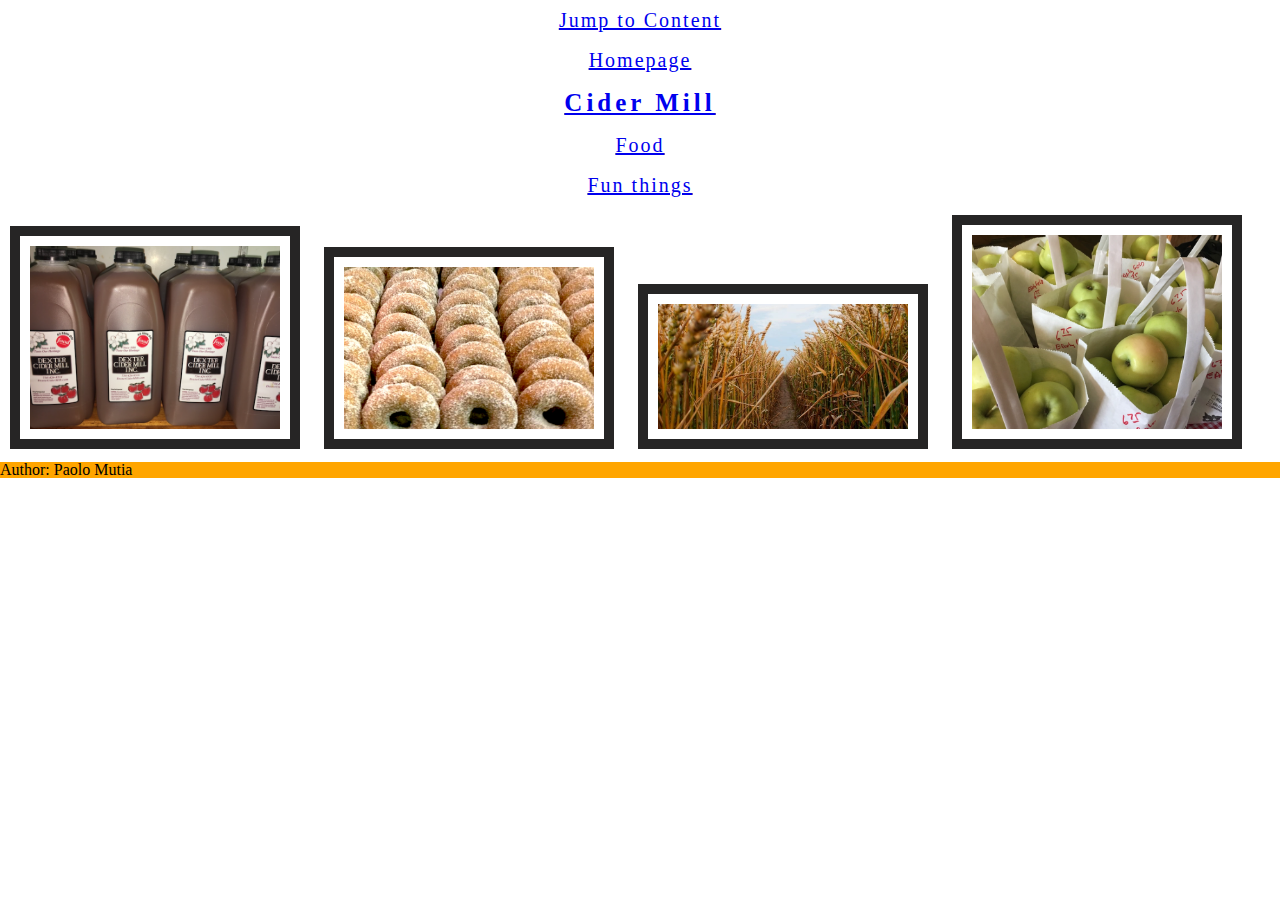
==== cider_mill.html @ af018028 "Update cider_mill.html" ====
<!DOCTYPE html>

  <html lang="en">
  <head>
    <title> Fall to do list</title>
    <link rel="icon" href="image/dog.jpeg"> 
    <link rel="stylesheet" href="css/html5reset.css">
    <link rel="stylesheet" href="css/style.css">
  </head>
  <body>
    <header>
      <nav id="navigations">
        <ul>
          <li class="skip"><a href="#main">Jump to Content</a></li>
          <li><a href="index.html">Homepage</a></li> 
          <li class="active"><a href="cider_mill.html">Cider Mill</a></li> 
          <li><a href="food.html">Food</a></li> 
          <li><a href="fun_things.html">Fun things</a></li> 
        </ul>
      </nav>
    </header>
    
    <main id="main">

      <img src="images/apple_cider.png" alt="Apple Cider">
      <img src="images/apple_cider_donuts.png" alt="Apple Cider Donuts">
      <img src="images/corn_maze .jpeg" alt="Corn maze">
      <img src="images/apples.png" alt="Apples">


      <p></p>
      <p></p>


    </main>

    <nav>

      
    </nav>

    <footer>
      <p>Author: Paolo Mutia </p>
    </footer>

  </body>



  </html>
---- css/style.css ----
body {
    background-color: white;
  }
  h1 {
    color: black;
  }
  p {
    color: black;
  }

    /* navigation menu styles */

  nav :hover {
    color: orange;
    text-decoration: underline;
  }

  nav ul {
    list-style-type: none;
    margin: 0;
    padding: 0;
    text-align: center;
  }

  nav li {
    font-weight: 100;
    letter-spacing: 2px;
    padding: 10px;
    font-size: 20px; 
  }

  nav li.active {
    color: black;
    font-size: 25px;
    font-weight: 700;
    letter-spacing: 4px;
  }

  .active {
    color: brown; 
  }

  /* .class {
    heading: 

  } */
  
  /* image for homepage */

  .center {
    display: block;
    margin-left: auto;
    margin-right: auto;
    width: 40%;
  }

  /* All images  */

  img{
    width: 250px;
    border: 10px solid rgb(38, 37, 37);
    padding: 10px;
    margin: 10px;
  }

  img:hover{ 
    opacity: 0.5;
    border: 25px solid rgb(159, 153, 153) ;
    padding: 10px;
    /* margin: 10px; */
    margin-left: auto;
    margin-right: auto;
  }

  .decor:hover{
    opacity: 0.25;
  }

  footer {
    background-color: orange;

  }
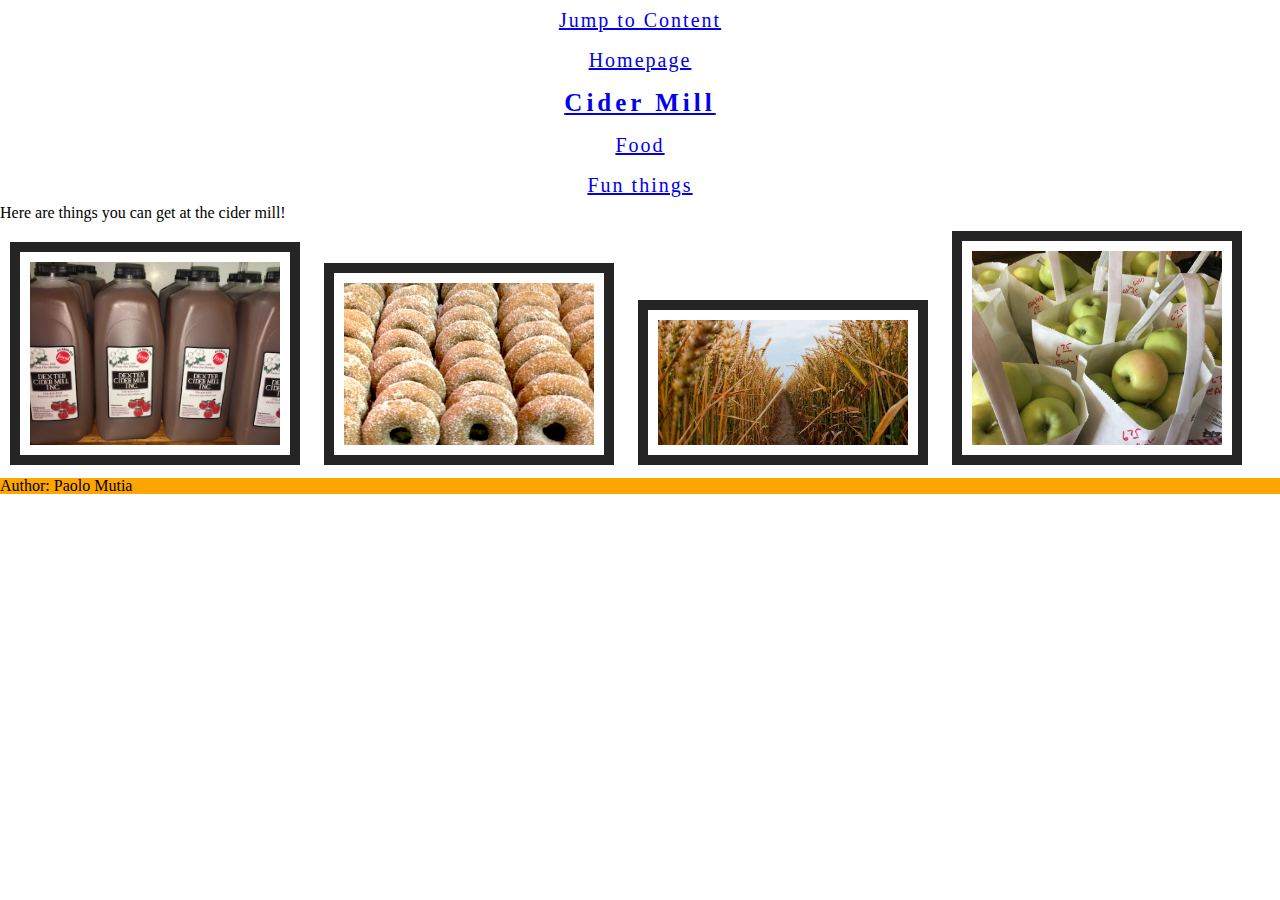
==== commit c3a94e0c: "Update cider_mill.html" ====
--- a/cider_mill.html
+++ b/cider_mill.html
@@ -9,7 +9,7 @@
   </head>
   <body>
     <header>
-      <nav id="navigations">
+      <nav>
         <ul>
           <li class="skip"><a href="#main">Jump to Content</a></li>
           <li><a href="index.html">Homepage</a></li> 
@@ -21,7 +21,7 @@
     </header>
     
     <main id="main">
-
+      <h1>Here are things you can get at the cider mill!</h1>
       <img src="images/apple_cider.png" alt="Apple Cider">
       <img src="images/apple_cider_donuts.png" alt="Apple Cider Donuts">
       <img src="images/corn_maze .jpeg" alt="Corn maze">
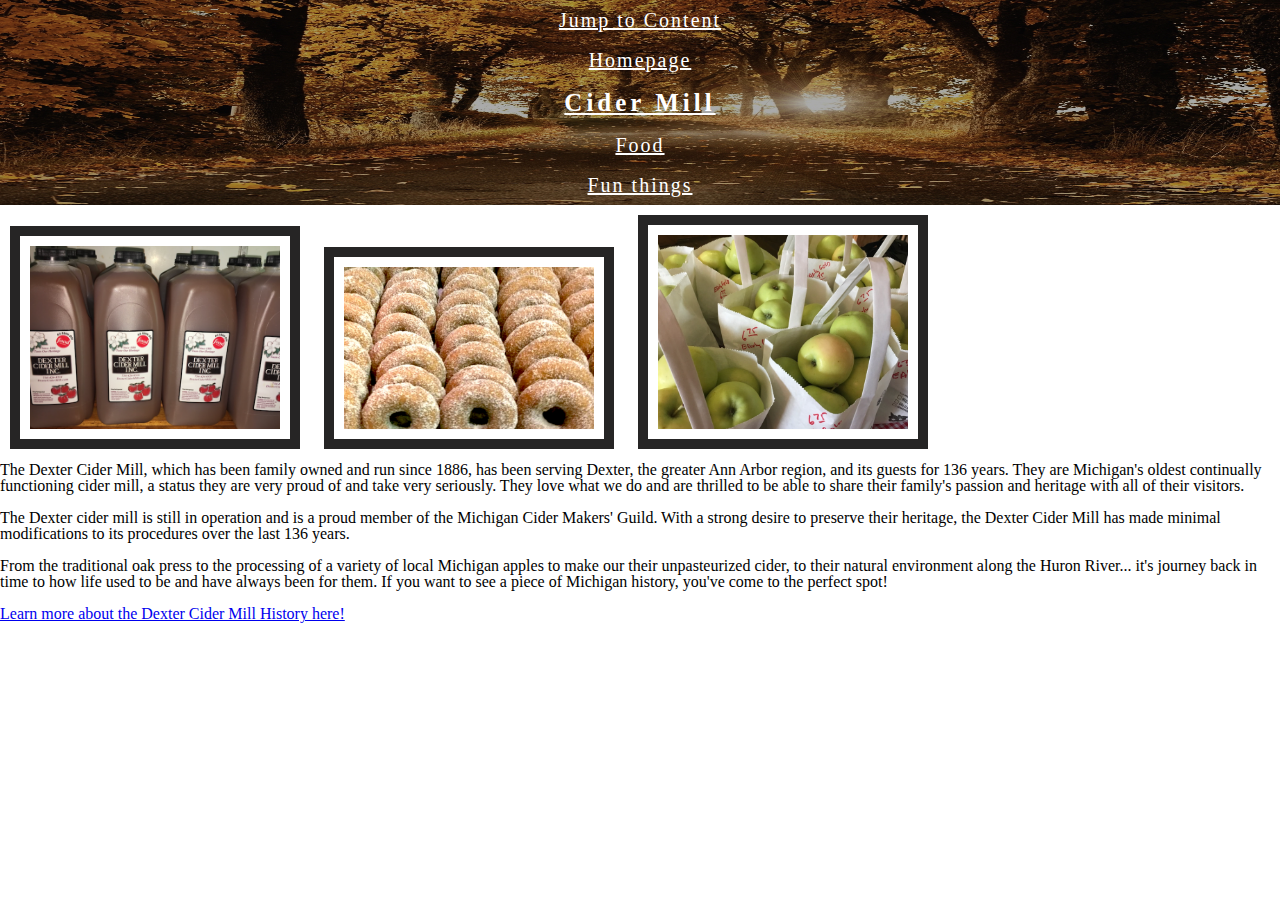
==== commit f89b21fb: "Add files via upload" ====
--- a/cider_mill.html
+++ b/cider_mill.html
@@ -2,14 +2,24 @@
 
   <html lang="en">
   <head>
+    <meta charset="UTF-8">
+    <!-- Google tag (gtag.js) -->
+    <script async src="https://www.googletagmanager.com/gtag/js?id=G-7HBST5RKML"></script>
+    <script>
+      window.dataLayer = window.dataLayer || [];
+      function gtag(){dataLayer.push(arguments);}
+      gtag('js', new Date());
+
+      gtag('config', 'G-7HBST5RKML');
+    </script>
     <title> Fall to do list</title>
-    <link rel="icon" href="image/dog.jpeg"> 
+    <link rel="icon" href="images/favi.ico"> 
     <link rel="stylesheet" href="css/html5reset.css">
     <link rel="stylesheet" href="css/style.css">
   </head>
   <body>
     <header>
-      <nav>
+      <nav id="navigations">
         <ul>
           <li class="skip"><a href="#main">Jump to Content</a></li>
           <li><a href="index.html">Homepage</a></li> 
@@ -21,16 +31,25 @@
     </header>
     
     <main id="main">
-      <h1>Here are things you can get at the cider mill!</h1>
+
       <img src="images/apple_cider.png" alt="Apple Cider">
       <img src="images/apple_cider_donuts.png" alt="Apple Cider Donuts">
-      <img src="images/corn_maze .jpeg" alt="Corn maze">
       <img src="images/apples.png" alt="Apples">
+      
 
 
-      <p></p>
-      <p></p>
-
+      <p>The Dexter Cider Mill, which has been family owned and run since 1886, has been serving Dexter, the greater Ann Arbor region, 
+        and its guests for 136 years. They are Michigan's oldest continually functioning cider mill, a status they are very proud of 
+        and take very seriously. They love what we do and are thrilled to be able to share their family's passion and 
+        heritage with all of their visitors.
+      </p> <br> 
+      <p>The Dexter cider mill is still in operation and is a proud member of the Michigan Cider Makers' Guild. 
+        With a strong desire to preserve their heritage, the Dexter Cider Mill has made minimal modifications to its 
+        procedures over the last 136 years.</p> <br> 
+      <p>From the traditional oak press to the processing of a variety of local Michigan apples to make our their unpasteurized cider, to their 
+        natural environment along the Huron River... it's journey back in time to how life used to be and have always been for them. 
+        If you want to see a piece of Michigan history, you've come to the perfect spot!</p> <br> 
+        <A HREF="https://www.dextercidermill.com/cidermillhistory.html">Learn more about the Dexter Cider Mill History here!</A>
 
     </main>
 
@@ -40,11 +59,11 @@
     </nav>
 
     <footer>
-      <p>Author: Paolo Mutia </p>
+
     </footer>
 
   </body>
 
 
 
-  </html>
+  </html>--- a/css/style.css
+++ b/css/style.css
@@ -1,14 +1,64 @@
+@keyframes fadein {
+  from {opacity: 0;}
+  to {opacity: 1;}
+}
+
+#animated {
+  animation: 3s fadein; 
+}
+
 body {
     background-color: white;
+   
+
+    display: grid; 
+    grid-template-columns: 100%;
   }
+
+  @media (min-width: 900px) {
+    body { 
+      /* hello */
+    }
+    /* 
+    #gallery {
+      display: flex; 
+      flex-wrap: wrap; 
+  
+    }
+  
+    #gallery img {
+      /* width: 100%;  */
+    
+    }
+
   h1 {
     color: black;
   }
+
   p {
     color: black;
   }
 
-    /* navigation menu styles */
+  /* Navigation menu styles */
+
+  header {
+    background-image: url("../images/leaves.jpeg");
+    max-width: 100%;
+    background-repeat: round;
+
+    align-items: stretch;
+    display: flex;
+    justify-content: center;
+    flex-wrap: wrap;
+
+    grid-column: 1;
+
+    font-family: "Playfair Display";
+  }
+
+  nav a { 
+    color: white; 
+  }
 
   nav :hover {
     color: orange;
@@ -39,13 +89,8 @@
   .active {
     color: brown; 
   }
-
-  /* .class {
-    heading: 
-
-  } */
-  
-  /* image for homepage */
+ 
+  /* Image for homepage */
 
   .center {
     display: block;
@@ -76,8 +121,36 @@
     opacity: 0.25;
   }
 
-  footer {
-    background-color: orange;
+  #gallery {
+    display: flex; 
+    flex-wrap: wrap; 
 
   }
 
+  #gallery img {
+    width: 100%; 
+    align-items: stretch; 
+  }
+
+  /* Footer */
+
+  footer {
+    background-color: orange;
+    grid-column: 1; 
+
+  }
+
+  main {
+    /* background-color: white; */
+    grid-column: 1; 
+  }
+  
+  aside {
+    grid-column: 1;
+  }
+
+  
+
+
+  
+  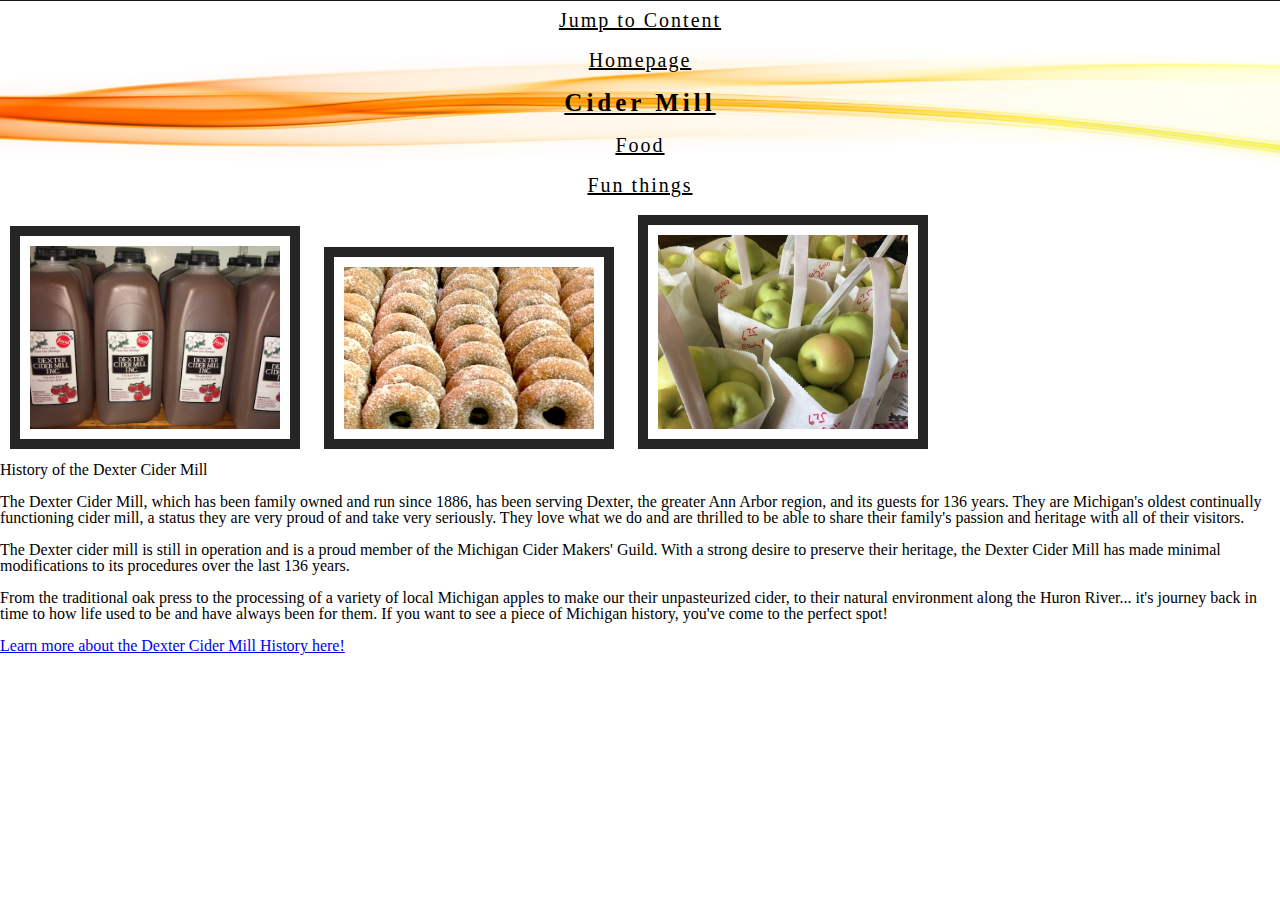
==== commit 845373be: "Add files via upload" ====
--- a/cider_mill.html
+++ b/cider_mill.html
@@ -19,7 +19,7 @@
   </head>
   <body>
     <header>
-      <nav id="navigations">
+      <nav id="navigations1">
         <ul>
           <li class="skip"><a href="#main">Jump to Content</a></li>
           <li><a href="index.html">Homepage</a></li> 
@@ -37,7 +37,7 @@
       <img src="images/apples.png" alt="Apples">
       
 
-
+      <h1>History of the Dexter Cider Mill</h1> <br> 
       <p>The Dexter Cider Mill, which has been family owned and run since 1886, has been serving Dexter, the greater Ann Arbor region, 
         and its guests for 136 years. They are Michigan's oldest continually functioning cider mill, a status they are very proud of 
         and take very seriously. They love what we do and are thrilled to be able to share their family's passion and 
--- a/css/style.css
+++ b/css/style.css
@@ -42,7 +42,7 @@
   /* Navigation menu styles */
 
   header {
-    background-image: url("../images/leaves.jpeg");
+    background-image: url("../images/orange_background.png");
     max-width: 100%;
     background-repeat: round;
 
@@ -50,18 +50,17 @@
     display: flex;
     justify-content: center;
     flex-wrap: wrap;
-
+    
     grid-column: 1;
-
     font-family: "Playfair Display";
   }
 
   nav a { 
-    color: white; 
+    color: black; 
   }
 
   nav :hover {
-    color: orange;
+    color: green;
     text-decoration: underline;
   }
 
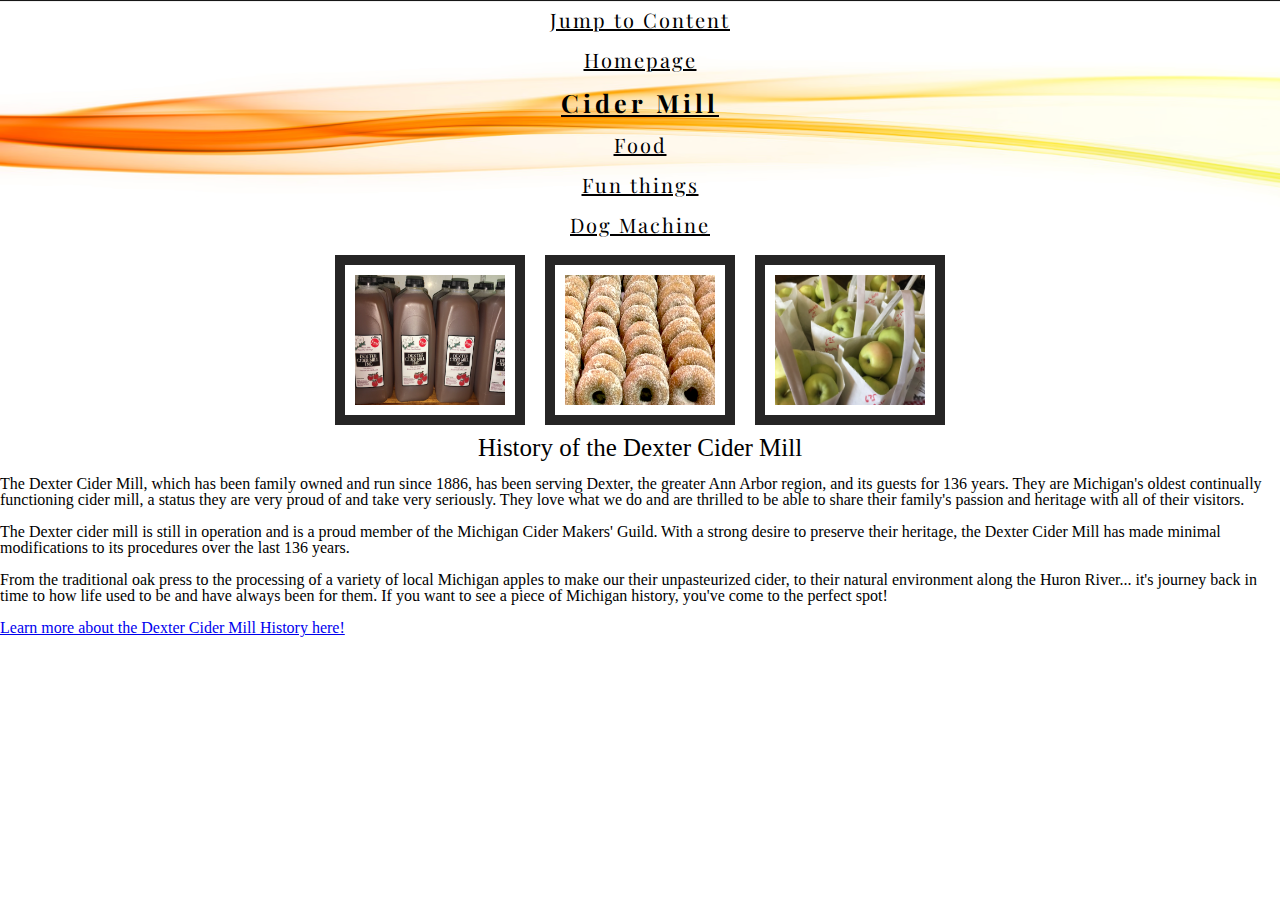
==== commit c9940ba2: "Add files via upload" ====
--- a/cider_mill.html
+++ b/cider_mill.html
@@ -12,29 +12,45 @@
 
       gtag('config', 'G-7HBST5RKML');
     </script>
+    <meta name="viewport" content="width=device-width, initial-scale=1.0">
     <title> Fall to do list</title>
     <link rel="icon" href="images/favi.ico"> 
     <link rel="stylesheet" href="css/html5reset.css">
     <link rel="stylesheet" href="css/style.css">
+    <link href="https://fonts.googleapis.com/css2?family=Playfair+Display:wght@700&display=swap" rel="stylesheet">
+
   </head>
   <body>
     <header>
-      <nav id="navigations1">
+      <nav id="navigations">
         <ul>
-          <li class="skip"><a href="#main">Jump to Content</a></li>
+          <li  class="skip"><a href="#main">Jump to Content</a></li>
           <li><a href="index.html">Homepage</a></li> 
           <li class="active"><a href="cider_mill.html">Cider Mill</a></li> 
           <li><a href="food.html">Food</a></li> 
           <li><a href="fun_things.html">Fun things</a></li> 
+          <li><a href="pet_machine.html">Dog Machine</a></li> 
         </ul>
       </nav>
     </header>
     
     <main id="main">
+      <div id="cidermillbox">
 
-      <img src="images/apple_cider.png" alt="Apple Cider">
-      <img src="images/apple_cider_donuts.png" alt="Apple Cider Donuts">
-      <img src="images/apples.png" alt="Apples">
+        <div>
+          <img src="images/apple_cider.png" alt="Apple Cider">
+        </div>
+        <div>
+          <img src="images/apple_cider_donuts.png" alt="Apple Cider Donuts">
+        </div>
+        <div>
+          <img src="images/apples.png" alt="Apples">
+        </div>
+        <!-- <div>
+          <img src="images/pumpkins.png" alt="Pumpkins">
+        </div> -->
+      </div>
+      
       
 
       <h1>History of the Dexter Cider Mill</h1> <br> 
@@ -53,10 +69,7 @@
 
     </main>
 
-    <nav>
-
-      
-    </nav>
+  
 
     <footer>
 
@@ -66,4 +79,4 @@
 
 
 
-  </html>+  </html>
--- a/css/style.css
+++ b/css/style.css
@@ -3,36 +3,48 @@
   to {opacity: 1;}
 }
 
-#animated {
-  animation: 3s fadein; 
+/*
+  If the user has expressed their preference for
+  reduced motion, then don't use animations on buttons.
+*/
+@media (prefers-reduced-motion: reduce) {
+  #animated {
+    animation: none; 
+  }
+}
+
+/*
+  If the browser understands the media query and the user
+  explicitly hasn't set a preference, then use animations on buttons.
+*/
+@media (prefers-reduced-motion: no-preference) {
+  #animated {
+    animation: 3s fadein; 
+  }
 }
 
 body {
     background-color: white;
-   
-
     display: grid; 
     grid-template-columns: 100%;
-  }
-
-  @media (min-width: 900px) {
-    body { 
-      /* hello */
-    }
-    /* 
-    #gallery {
-      display: flex; 
-      flex-wrap: wrap; 
-  
-    }
-  
-    #gallery img {
-      /* width: 100%;  */
-    
-    }
+    /* margin-left: 30px; 
+    margin-right: 30px;  */
+  }
 
   h1 {
     color: black;
+  
+    display:flex;
+    justify-content: center;
+    font-size: 25px;
+  }
+
+  aside {
+    color: black;
+  
+    display:flex;
+    justify-content: center;
+    font-size: 12px;
   }
 
   p {
@@ -40,11 +52,11 @@
   }
 
   /* Navigation menu styles */
-
   header {
     background-image: url("../images/orange_background.png");
     max-width: 100%;
     background-repeat: round;
+    /* background-repeat: no-repeat;  */
 
     align-items: stretch;
     display: flex;
@@ -90,7 +102,6 @@
   }
  
   /* Image for homepage */
-
   .center {
     display: block;
     margin-left: auto;
@@ -120,19 +131,157 @@
     opacity: 0.25;
   }
 
-  #gallery {
-    display: flex; 
-    flex-wrap: wrap; 
-
-  }
-
-  #gallery img {
-    width: 100%; 
-    align-items: stretch; 
-  }
-
+  /* mobile */
+  @media screen and (max-width:370px) {
+    #gallery {
+      display: flex; 
+      flex-wrap: wrap; 
+    }
+  
+    #gallery img {
+      width: 75%; 
+      align-items: stretch; 
+    }
+
+  }
+
+  /* Tablet view - iPad Air -------------------------- ------------------------- -------------------------- -----------------------*/
+  @media screen and (min-width:820px) {
+    #gallery {
+      display: flex; 
+      align-items: flex-start; 
+      flex-direction: column;
+    }
+  
+    #gallery div { 
+      width: 100%;
+      display: flex; 
+      align-items: flex-start;
+    }
+    #gallery img {
+      width: 250px; 
+      height: 250px; 
+      align-items: stretch; 
+    }
+
+    #gallery figcaption {
+      padding-top: 1.8rem;
+    }
+
+    /* funthings section */
+    #gallery2 {
+      display: flex; 
+      align-items: flex-start; 
+      flex-direction: column;
+    }
+  
+    #gallery2 div { 
+      width: 100%;
+      display: flex; 
+      align-items: flex-start;
+    }
+    #gallery2 img {
+      width: 200px; 
+      height: 130px; 
+      align-items: stretch; 
+    }
+
+    #gallery2 p {
+      padding-top: 1.8rem;
+    }
+
+    #funthingsheader h1 {
+      display:flex;
+      justify-content: center;
+      font-size: 30px;
+
+    }
+
+
+    /* cider mill page  */
+
+    #cidermillbox {
+      display: flex; 
+      align-items: flex-start; 
+      flex-direction: row;
+      flex-wrap: wrap;
+      justify-content: center;
+    }
+
+    #cidermillbox img {
+      width: 150px; 
+      height: 130px; 
+      display: flex; 
+      align-items: flex-start;
+    }
+    
+
+  }
+
+  /* Desktop ------------------------- ------------------------- ------------------------- -------------------------*/
+  @media screen and (min-width:968px) {
+  
+    #gallery {
+      display: flex; 
+      align-items: flex-start; 
+      flex-direction: row;
+      flex-wrap: wrap;
+    }
+  
+    #gallery div { 
+      width: 25%;
+      display: flex; 
+      justify-content: space-evenly;
+    }
+    #gallery img {
+      width: 150px; 
+      min-width: 150px; 
+      height: 150px; 
+      align-self: center;
+      /* align-items: stretch;  */
+    }
+
+    #gallery figcaption {
+      padding-top: 1.8rem;
+    }
+
+    /* fun things page  */
+    #gallery2 {
+      display: flex; 
+      align-items: flex-start; 
+      flex-direction: row;
+      flex-wrap: wrap;
+    }
+  
+    #gallery2 div { 
+      width: 100%;
+      display: flex; 
+      justify-content: space-evenly;
+    }
+    #gallery2 img {
+      width: 350px; 
+      min-width: 350px; 
+      height: 250px; 
+      align-self: center;
+      /* align-items: stretch;  */
+    }
+
+    #gallery2 p {
+      padding-top: 1.8rem;
+    }
+
+    #funthingsheader h1 {
+      display:flex;
+      justify-content: center;
+      font-size: 30px;
+
+    }
+
+  }
+
+
+  
   /* Footer */
-
   footer {
     background-color: orange;
     grid-column: 1; 
@@ -149,7 +298,124 @@
   }
 
   
-
-
-  
-  +  /* ------------------------------------------------------------------------------------------------------------------------ */
+
+  /* Adding Pet Machine here  */
+
+  .data-readout {
+    height: 500px;
+    overflow-y: scroll;
+  }
+  
+  .container { 
+    height: 200px;
+    position: relative;
+   
+  }
+  .buttoncenter {
+    margin: 0;
+    position: absolute;
+    top: 18%;
+    left: 50%;
+    -ms-transform: translate(-60%, -50%);
+    transform: translate(-50%, -50%);
+  }
+
+  #animal-grid img {
+    width: 90%;
+    /* In some cases the image will be shorter than the cell height. This moves
+       the image to the top of the cell - leftover space is underneath it. */
+    align-self: flex-start;
+    justify-content: space-between;
+    
+    }
+    
+  #animal-grid {
+    min-height: 500px;
+    margin-bottom: 20px;
+    /* border: 1px solid black; */
+  }
+  
+  .get-animal-button {
+    /* The cursor should change to indicate the button is
+    clickable */
+    cursor: pointer;
+    margin-right: auto;
+    margin-left: auto;
+    margin-top: 10px;
+    margin-bottom: 10px;
+    display: block;
+    font-weight: 700;
+    padding: 12px 12px;
+    font-size: 32px;
+    border-radius: 14px;
+    /* The transition on the un-expanded button ensures it
+       uses CSS transitions to shrink smoothly, too.
+    */
+    transition: .4s;
+  }
+  button:hover, button:focus {
+    background-color: lemonchiffon;
+  }
+
+  /* Temporarily added to a button after it is pressed
+    and adds the expansion transition. */
+  .button--pressed,
+  .button--pressed:hover,
+  .button--pressed:focus {
+    padding: 14px 38px;
+    border-radius: 24px;
+    transition: .4s;
+    background-color: rosybrown;
+  }
+  
+  /* Adds a progress spinner to an element */
+  .spinner {
+    background-size: 100%;
+    background-position: center;
+    background-repeat: no-repeat;
+    /* Background image is encoded as base64, which means the image is
+    embedded in the CSS here, not loaded remotely from another source
+    @see https://css-tricks.com/data-uris/
+    */
+    background-image: url("[data-uri]");
+  }
+  
+  .button-group {
+    /* Use flex to display the buttons side by side
+       even though they're set to display: block;
+    */
+    display: flex;
+  }
+  
+  /*
+  Media queries so the grid has fewer items per row
+  as the viewport narrows, as well as other changes.
+  */
+  @media screen and (max-width:390px) {
+  
+    /* Make the buttons smaller */
+    button {
+      margin-top: 15px;
+      margin-bottom: 15px;
+      display: block;
+      font-weight: 700;
+      padding: 8px 12px;
+      font-size: 24px;
+    }
+  }
+  
+  #rhyme-box {
+    font-size: 1.2rem;
+    font-weight: 700;
+  }
+  
+  
+
+
+  
+  
+
+
+  
+  
